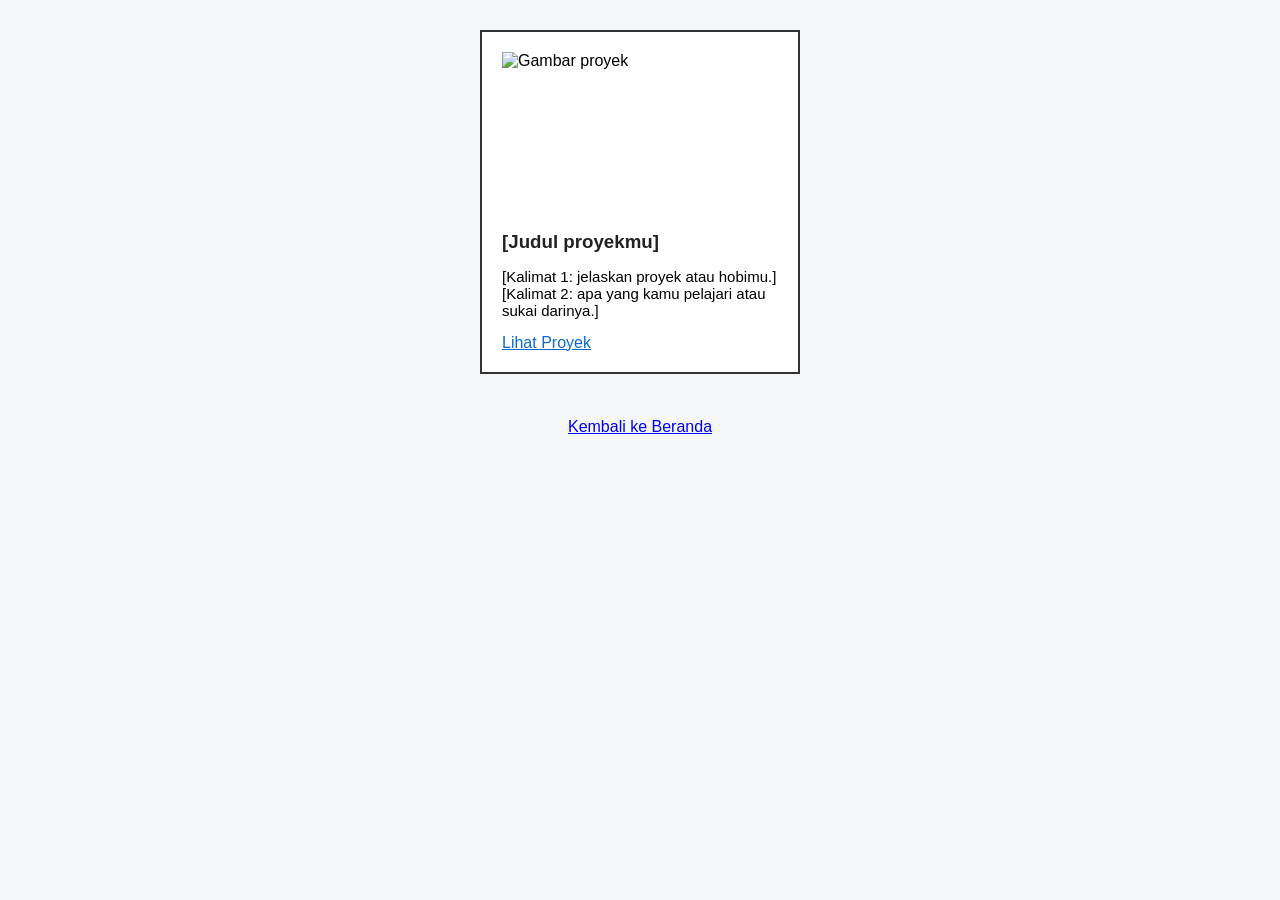
==== components/card.html @ 09dcbcb6 "feat: add project card with box model spacing" ====
<!--
  Hitungan lebar kartu jika box-sizing tidak diatur (content-box):
  lebar 320 px + padding kiri-kanan (20 + 20) + border kiri-kanan (2 + 2)
  = 320 + 40 + 4 = 364 px.
  Karena memakai box-sizing: border-box, lebar kartu tepat 320 px.
-->
<!DOCTYPE html>
<html lang="id">
<head>
  <meta charset="UTF-8">
  <meta name="viewport" content="width=device-width, initial-scale=1.0">
  <title>Kartu Proyek</title>

  <style>
    /* Universal: semua elemen memakai border-box */
    * {
      box-sizing: border-box;
    }

    body {
      margin: 0;
      background-color: #f4f6f8;
      font-family: Arial, sans-serif;
    }

    .card {
      width: 320px;
      padding: 20px;
      border: 2px solid #333333;
      margin: 30px auto;
      background-color: #ffffff;
    }

    .card img {
      display: block;
      width: 100%;
      height: 160px;
    }

    .card h3 {
      color: #222222;
      margin-bottom: 8px;
    }

    .card p {
      font-size: 15px;
    }

    .card a {
      color: #0b6bcb;
    }

    footer {
      text-align: center;
      padding: 14px;
    }
  </style>
</head>
<body>
  <main>
    <div class="card">
      <img src="../assets/images/project.jpg" alt="Gambar proyek">
      <h3>[Judul proyekmu]</h3>
      <p>[Kalimat 1: jelaskan proyek atau hobimu.] [Kalimat 2: apa yang kamu pelajari atau sukai darinya.]</p>
      <a href="#">Lihat Proyek</a>
    </div>
  </main>

  <footer>
    <a href="../index.html">Kembali ke Beranda</a>
  </footer>
</body>
</html>
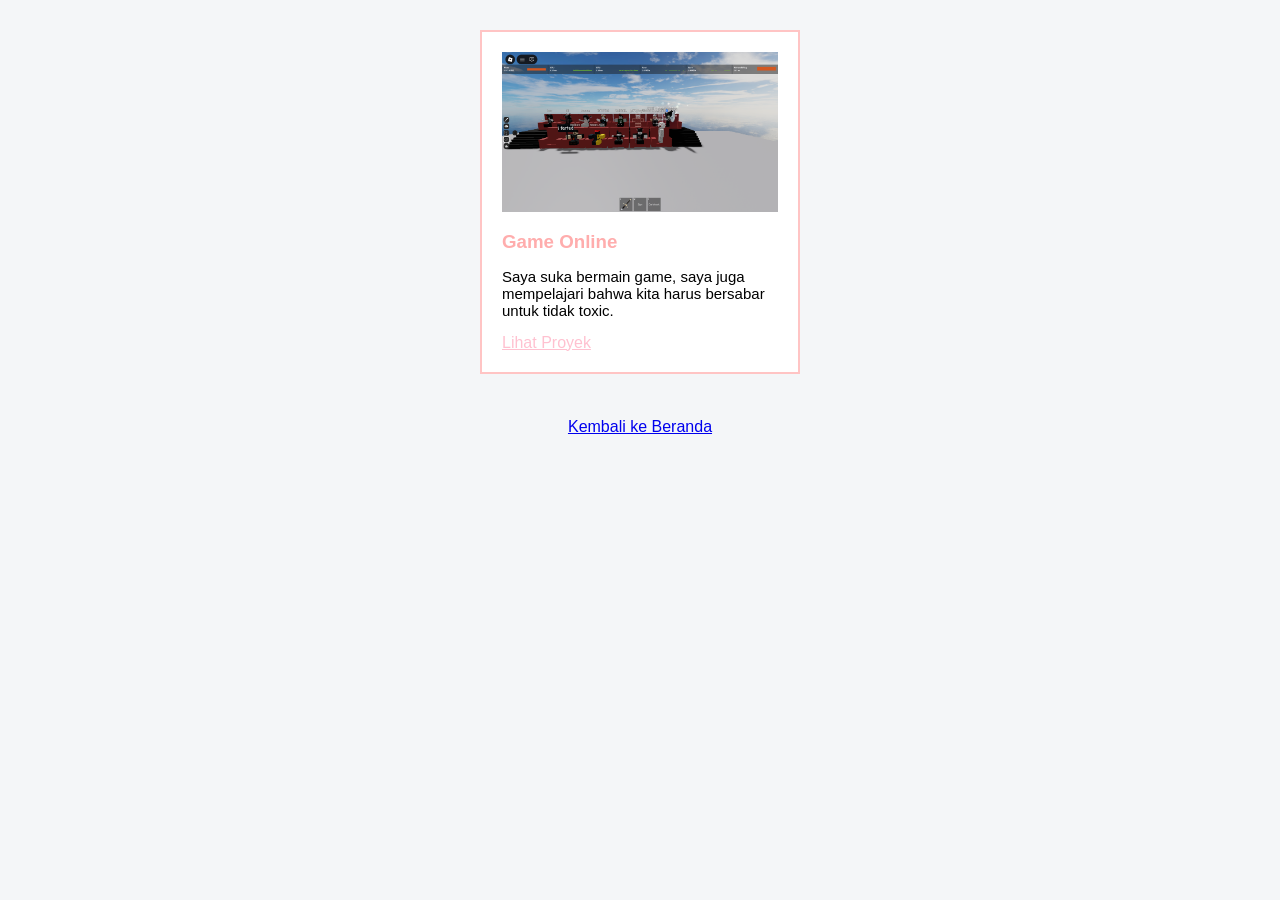
==== commit 9528afb8: "feat: add card badge and back to top button" ====
--- a/components/card.html
+++ b/components/card.html
@@ -26,7 +26,7 @@
     .card {
       width: 320px;
       padding: 20px;
-      border: 2px solid #333333;
+      border: 2px solid #ffc4c4;
       margin: 30px auto;
       background-color: #ffffff;
     }
@@ -38,7 +38,7 @@
     }
 
     .card h3 {
-      color: #222222;
+      color: #ffadad;
       margin-bottom: 8px;
     }
 
@@ -47,7 +47,7 @@
     }
 
     .card a {
-      color: #0b6bcb;
+      color: #ffc1d0;
     }
 
     footer {
@@ -59,9 +59,9 @@
 <body>
   <main>
     <div class="card">
-      <img src="../assets/images/project.jpg" alt="Gambar proyek">
-      <h3>[Judul proyekmu]</h3>
-      <p>[Kalimat 1: jelaskan proyek atau hobimu.] [Kalimat 2: apa yang kamu pelajari atau sukai darinya.]</p>
+      <img src="/assets/images/RobloxScreenShot20260801_183952510.png" alt="Gambar proyek">
+      <h3>Game Online</h3>
+      <p>Saya suka bermain game, saya juga mempelajari bahwa kita harus bersabar untuk tidak toxic.</p>
       <a href="#">Lihat Proyek</a>
     </div>
   </main>
